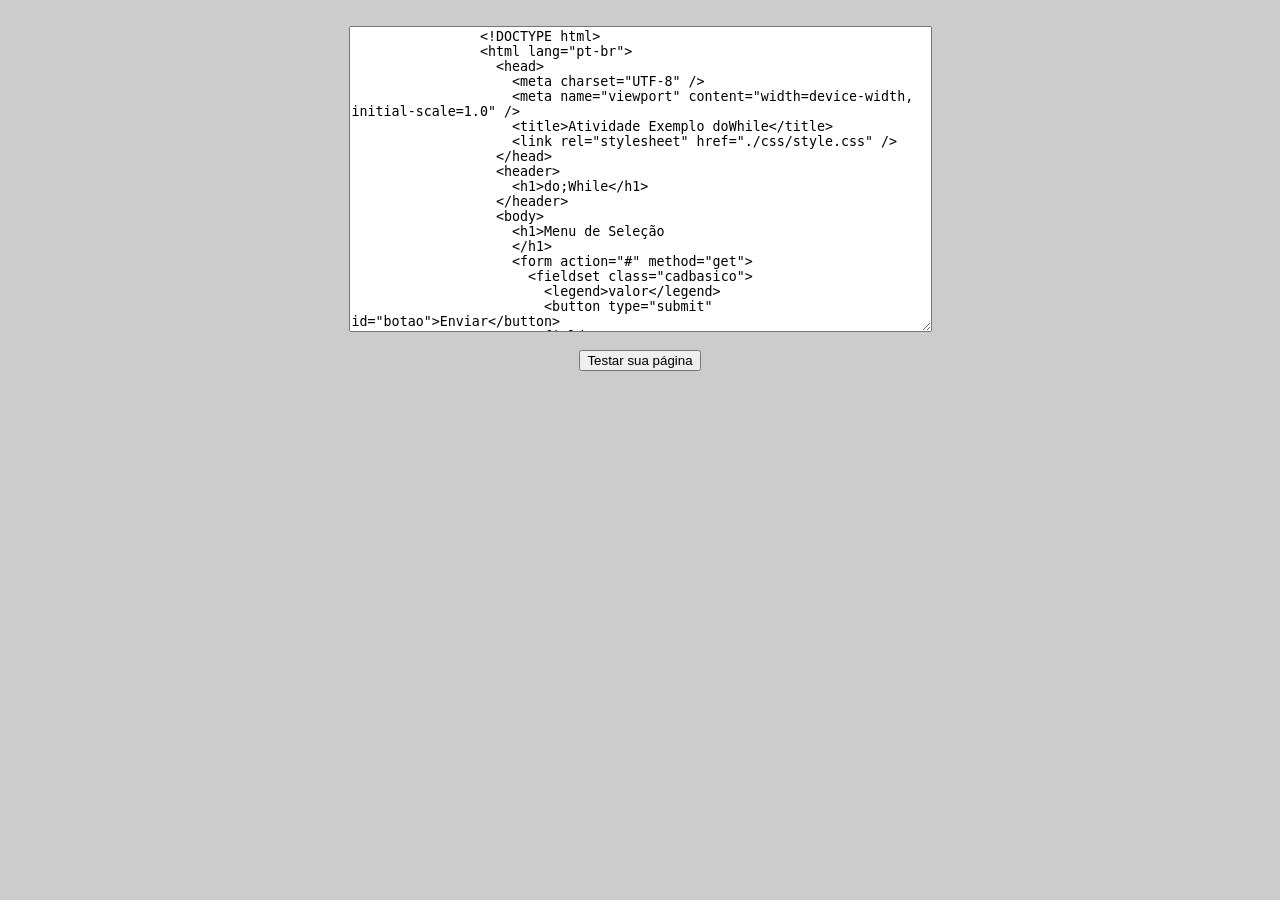
==== pasta com arquivos certos/do;While.html @ ac0c4d9b "pequenas mudanças no CSS e Alteração nas atividades para ser adcionada Futuramente" ====
<!--Abrindo a tag principal da página-->
<html>
<head>

      <title>Teste seu código HTML</title>
      <meta charset = "UTF-8">
      <meta name="Autor" content="Fábio Borges de Oliveira">

</head>
<!--Abrindo a tag body da página principal, colocando a cor cinza para o corpo da página-->
<body bgcolor="#CCCCCC">
       <!--Centralizar o formulário que conterá um componente text-->
       <center>
       <!--Formulário que conterá um componente textarea que, por sua vez
           permitirá inserir os códigos que serão visualizados e executados 
           na página.-->
       <form>
            <br>
            <!--Abrindo o componente textarea que, por sua vez, conterá
            os elementos que serão visualizados e executados na página.-->
            <textarea name="fonte" cols="70" rows="20">
                <!DOCTYPE html>
                <html lang="pt-br">
                  <head>
                    <meta charset="UTF-8" />
                    <meta name="viewport" content="width=device-width, initial-scale=1.0" />
                    <title>Atividade Exemplo doWhile</title>
                    <link rel="stylesheet" href="./css/style.css" />
                  </head>
                  <header>
                    <h1>do;While</h1>
                  </header>
                  <body>
                    <h1>Menu de Seleção
                    </h1>
                    <form action="#" method="get">
                      <fieldset class="cadbasico">
                        <legend>valor</legend>
                        <button type="submit" id="botao">Enviar</button>
                      </fieldset>
                    </form>
                    <script src="./js/script.js"></script>
                  </body>
                </html>
                
                 <!-- CSS da pagina -->
                  
                 <style>
                    
                  section {
                    margin-top: 0px auto;
                  }
                  
                  .cadbasico {
                    width: 300px;
                    margin: 0px auto;
                    font-weight: bold;
                    margin-bottom: 10px;
                  }
                  
                  .cadbasico input {
                    margin: 5px auto;
                    width: 100%;
                    padding: 5px 0;
                  }
                  
                  .cadbasico button {
                    width: 30%;
                    background-color: #b1ccf5;
                    font-weight: bold;
                    font-size: 16px;
                  }
                  
                  label {
                    float: left;
                  }
                  
                  h1 {
                    text-align: center;
                    margin-top: 0px;
                    margin-bottom: 10px;
                    font-size: 50px;
                  }
                  
                  h2 {
                    text-align: center;
                    margin-top: 0px;
                    margin-bottom: 10px;
                    font-size: 25px;
                  }
                  
                  header {
                    display: flex;
                    font: bold 20px Arial, Helvetica, sans-serif;
                    background-color: blue;
                    color: white;
                  }
                  
                  </style>
                
                 <!-- Script da Página -->
                  
                  <script>
                    function fazer() {
                  let resposta;
                  do {
                    resposta = Number(
                      prompt(`MENU:\n 1 - aaa \n 2 - bbb \n 3 - ccc \n 0 - Encerrar programa`)
                    );
                    if (resposta < 0 || resposta > 3){
                      alert("digite o valor correto")
                    }
                  } while (resposta !== 0);
                
                  alert(`Resposta ok`);
                }
                
                botao = document.getElementById("botao");
                botao.addEventListener("click", fazer);
                
                  </script>

            </textarea><!--Finalizando o componente textarea-->
            <br><br>
            <input type="button" value="Testar sua página" onclick="document.write(fonte.value);"> 

       </form>


       </center>

</body><!--Finalizando a tag body da página principal-->
      





</html><!--Fechando a tag principal da página-->
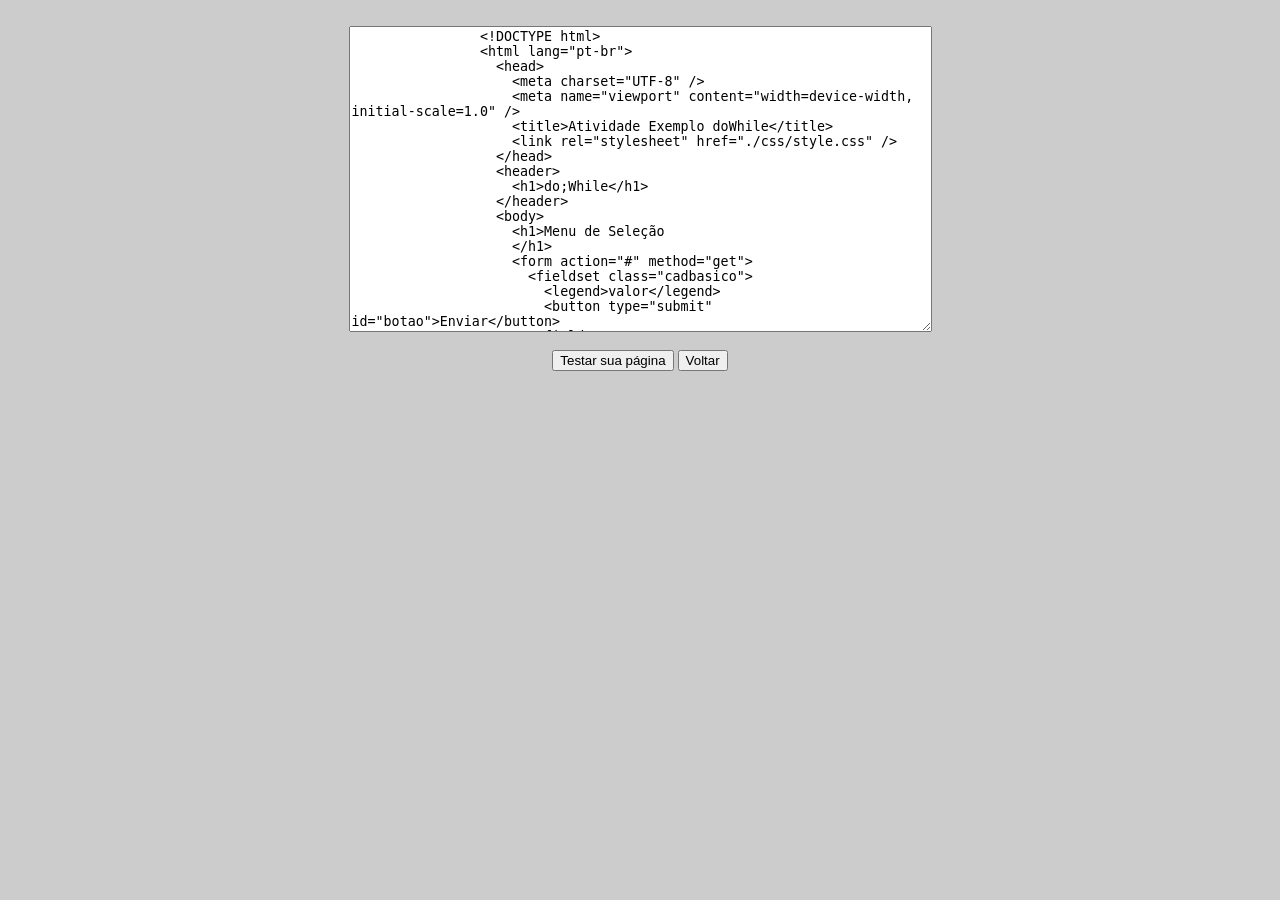
==== commit 8033abc4: "Finalização da personalização utilizando CSS e terminando a adição das atividades" ====
--- a/pasta com arquivos certos/do;While.html
+++ b/pasta com arquivos certos/do;While.html
@@ -123,6 +123,8 @@
             </textarea><!--Finalizando o componente textarea-->
             <br><br>
             <input type="button" value="Testar sua página" onclick="document.write(fonte.value);"> 
+            <input type="button" value="Voltar" onclick="history.back()">
+
 
        </form>
 
